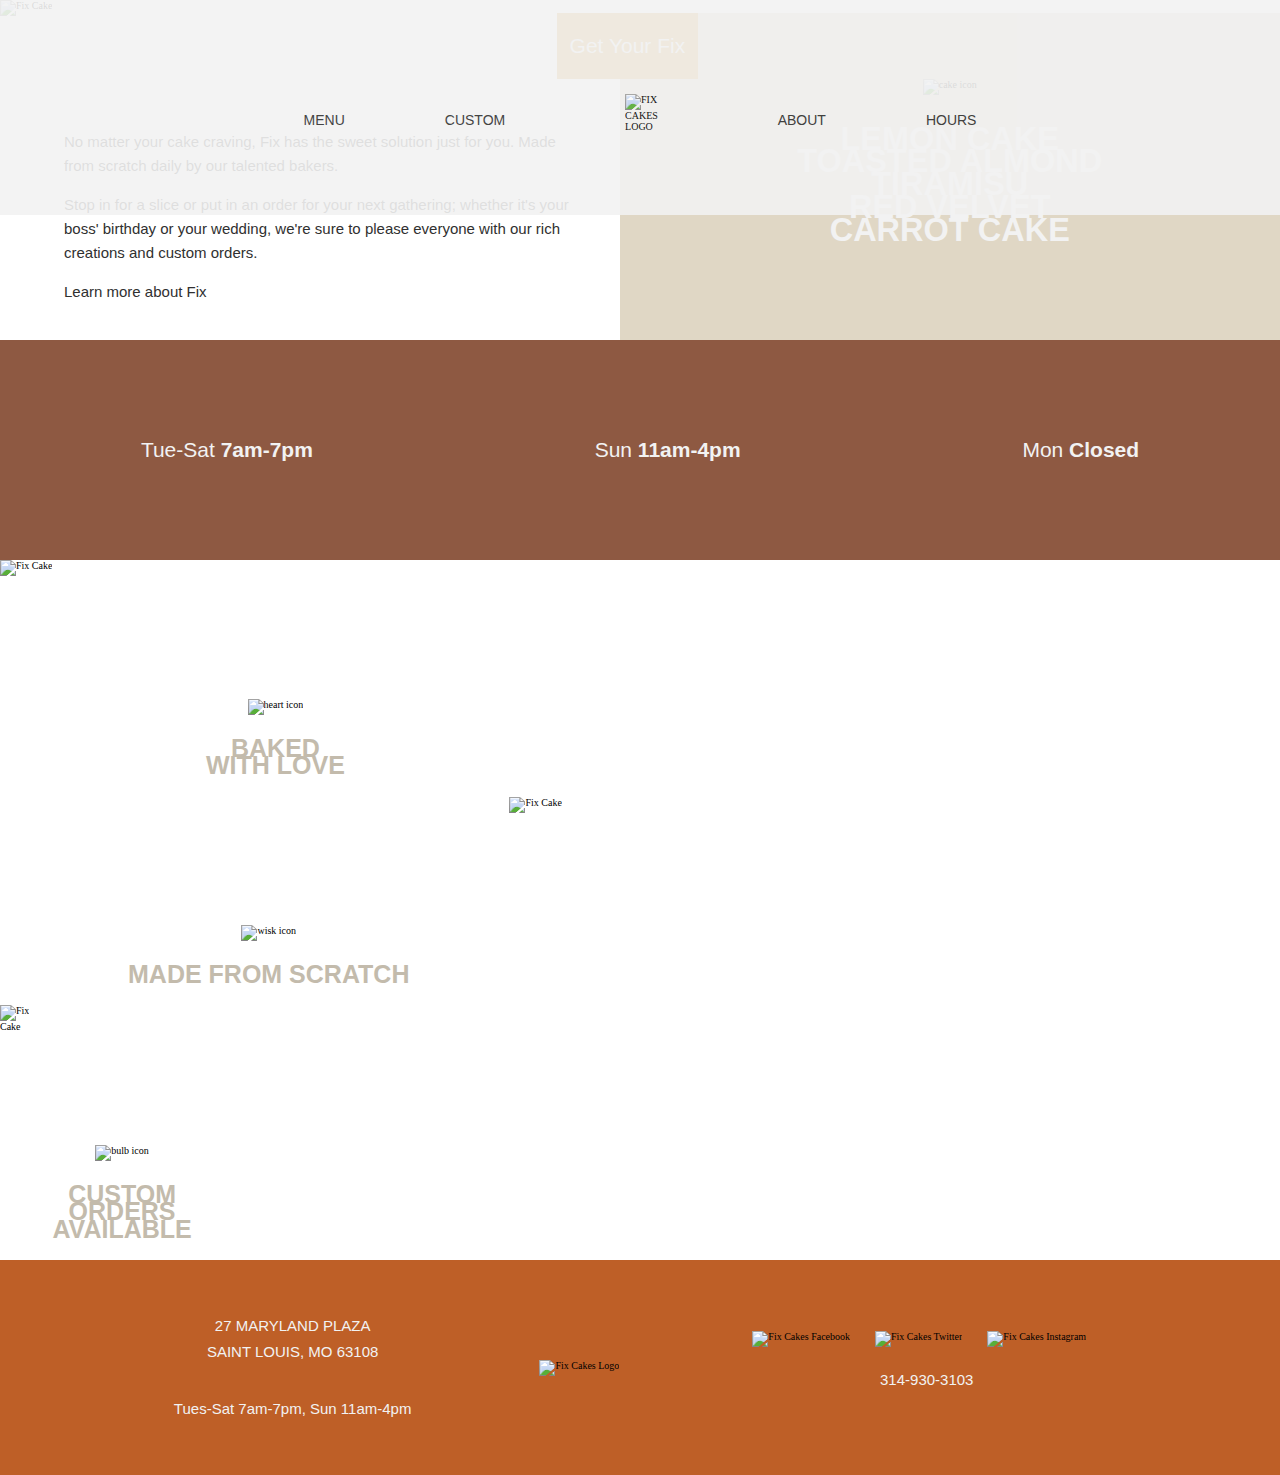
==== index.html @ f7e9f3c0 "a few more tweaks to both index.html and hours.html" ====
<!DOCTYPE html>
<html lang="en">

<head>
    <meta charset="utf-8">
    <title>Cakes</title>
    <meta content='width=device-width,maximum-scale=1.0,initial-scale=1.0,minimum-scale=1.0,user-scalable=yes' name='viewport'>
    <link href='./assets/css/styles.css' media='all' rel='stylesheet'>
    <script src="script.js"></script>
</head>

<body>
    <div class='nav'>
              <div class='menu'>
                  <div id='nav-left'>
                    <div id='nav_link'>
                        <a href ='#' target='_blank'>Menu</a>
                    </div>
                    <div id='nav_link'>
                        <a href ='#' target='_blank'>Custom</a>
                    </div>
                </div>
                    <div>
                        <img class='logo-header' src='./assets/images/fix-logo.png' alt='Fix Cakes Logo'/>
                    </div>
                  <div id='nav-right'>
                    <div id='nav_link'>
                        <a href ='#' target='_blank'>About</a>
                    </div>
                    <div id='nav_link'>
                        <a href ='./hours.html' target='_blank'>Hours</a>
                    </div>
                </div>
              </div>
    </div>
    <div>
        <img class='hero' src='./assets/images/fix-index-hero.jpg' alt='Fix Cake' />
    </div>
    <div id='orange-text-box'>
        <p>Get Your Fix</p>
    </div>
<div id='row1'>
    <div id='index-content'>
        <p class='index-info'>
            No matter your cake craving, Fix has the sweet solution just for you.
            Made from scratch daily by our talented bakers.
        </p>
        <!-- <div id='get-your-fix'>
            <p>Get Your Fix</p>
        </div> -->
        <p class='index-info'>
            Stop in for a slice or put in an order for your next gathering;
            whether it's your boss' birthday or your wedding, we're sure to please everyone with our
            rich creations and custom orders.
        </p>

        <p id='learn-more'>Learn more about Fix</p>
    </div>
    <div id='row1-right-box'>
    <div id='index-caketypes'>
        <img id='icon-cake' src='./assets/images/fix-index-cakeicon.png' alt='cake icon'/>
        <p class='icons-text' id='caketypes'>
            Lemon Cake<br>
            Toasted Almond<br>
            Tiramisu<br>
            Red Velvet<br>
            Carrot Cake<br>
        </p>
    </div>
    </div>
</div>
    <div id='row2'>
            <div><p>Tue-Sat <span style='font-weight:bold'>7am-7pm</span></p></div>
            <div><p>Sun <span style='font-weight:bold'>11am-4pm</span></p></div>
            <div><p>Mon <span style='font-weight:bold'>Closed</span></p></div>
    </div>
    <div id='row3'>
        <div>
            <img class='splash' src='./assets/images/fix-index-cake1.jpg' alt='Fix Cake'/>
        </div>
        <div id='row3-right-box'>
        <div id='with-love'>
         <img id='icon-heart' src='./assets/images/fix-index-hearticon.png' alt='heart icon'/>
         <p class='icons-text'>
             Baked<br>
             with love
         </p>
     </div>
     </div>
    </div>
        <div id='row4'>
            <div id='from-scratch'>
                <img id='icon-wisk' src='./assets/images/fix-index-whiskicon.png' alt='wisk icon'/>
            <p class='icons-text'>
                Made from scratch
            </p>
        </div>
        <div>
            <img class='splash' src='./assets/images/fix-index-cake2.jpg' alt='Fix Cake'/>
        </div>
       </div>
       <div id='row5'>
           <div>
           <img class='splash' src='./assets/images/fix-index-cake3.jpg' alt='Fix Cake'/>
       </div>
       <div id='row5-right-box'>
       <div id='custom-avail'>
            <img id='icon-bulb' src='./assets/images/fix-index-bulbcon.png' alt='bulb icon'/>
            <p class='icons-text'>
                Custom <br>
                orders <br>
                available
            </p>
        </div>
        </div>
        </div>
       </div>

    <footer>
        <div id='footer-biz-info'>
          <p id='footer-addy'>27 Maryland Plaza<br>Saint Louis, MO 63108</p>
          <p id='footer-hours'>Tues-Sat 7am-7pm, Sun 11am-4pm</p>
      </div>
      <div>
          <img class='logo-footer' src='./assets/images/fix-logo-white.png' alt='Fix Cakes Logo'/>
      </div>
      <div id='footer-social-num'>
          <div id='footer-social-media'>
              <div id='footer-icons'>
                  <img class='social-media' src='./assets/images/fix-fbicon.png' alt='Fix Cakes Facebook'/>
                  <img class='social-media' src='./assets/images/fix-twittericon.png' alt='Fix Cakes Twitter'/>
                  <img class='social-media' src='./assets/images/fix-instaicon.png' alt='Fix Cakes Instagram'/>
             </div>
          </div>
      <p id='footer-num'>314-930-3103</p>
    </div>
    </footer>
</body>
</html>
---- assets/css/styles.css ----
/********************************************************************************/
/* On devices wider than 940px */
@media(min-width: 940px) {


html {
    font-size: 62.5%;
}

body {
    margin: 0;
    width: 100%;
}

.nav{
    display: flex;
    flex-direction: row;
    align-items: center;
    justify-content: center;
    flex-wrap: nowrap;
    background-color: #f2f2f2;
    opacity: 0.9;
    height: 215px;
    z-index: 30;
    position: absolute;
    width: 100%;
    /*border: red 2px solid;*/
}


.menu{
    display: inline-flex;
    padding-top: 10px;
    text-transform: uppercase;
    align-items: center;
    justify-content: center;
    /*border: orange 2px solid;*/

}

#nav-left{
    display: inline-flex;
    margin-right: 10%;
    padding-top: 15px;
    /*border: yellow 2px solid;*/
}

#nav-right{
    display: inline-flex;
    margin-left: 10%;
    padding-top: 15px;
    /*border: green 2px solid;*/
}

#nav-link{
    display: inline-flex;
    font-family: 'Lato Regular', sans-serif;
    font-size: 1.06em;
    line-height: 1.75em;
    color: #303030;
    width: 100px;
    list-style: none;
    /*border: blue 2px solid;*/
}


.nav a {
    text-decoration: none;
    font-family: 'Lato Regular', sans-serif;
    font-size: 1.40em;
    color: #303030;
    margin: 50px;
    /*border: purple 2px solid;*/
}


.hero{
    height: 815px;
    width: 100%;
    z-index: 1;
    position: relative;
}

#orange-text-box{
    display: inline-flex;
    background-color: #d49b30;
    font-family: 'Oswald', sans-serif;
    font-size: 2.1em;
    color: #f2f2f2;
    z-index: 6;
    position: absolute;
    margin-top: -3px;
    margin-left: 43.5%;
    padding: 0 1%;
}


#row1{
    width: 100%;
    display: inline-flex;
    margin-top: -3px;
    position: relative;
    /*border: green 2px solid;*/
}


#index-content{
    font-family: 'Lato Regular', sans-serif;
    font-size: 1.5em;
    line-height: 1.6em;
    padding-top: 8%;
    padding-left: 5%;
    padding-right: 3%;
    color: #303030;
    margin-top: 0;
    /*border: purple 2px solid;*/
}

#row1-right-box{
    display: inline-flex;
    width: 120%;
    /*border: red 2px solid;*/
}

#index-caketypes{
    background-color: #e0d7c5;
    display: inline-flex;
    flex-direction: column;
    align-items: center;
    padding-top: 10%;
    padding-bottom: 10%;
    width: 100%;
    /*border: blue 2px solid;*/

}


#row2{
    width: 100%;
    background-color: #8e5942;
    height: 220px;
    display: inline-flex;
    justify-content: space-around;
    align-items: center;

    /*border: orange 2px solid;*/
}

#row2 p {
    font-family: 'Oswald', sans-serif;
    font-weight: lighter;
    font-size: 2.1em;
    color: #f2f2f2;

}

.splash{
    max-width: 100%:
}

#icons{
    display: inline-flex;
    /*border: green 2px solid;*/

}

.icons-text {
    font-family: 'Oswald', sans-serif;
    font-weight: bold;
    text-transform: uppercase;
    text-align: center;
    color: #c3bbac;
    font-size: 2.5em;
    line-height: .7em;
    /*border: yellow 2px solid;*/
}

#caketypes{
    color: #f2f2f2;
    font-size: 3.25em;
    /*border: purple 2px solid;*/
}

#icon-wisk{
    max-width:100%;
    max-height:100%;
}

#icon-heart{
    /*max-width:100%;
    max-height:100%;*/
     /*border: orange 2px solid;*/
}

#row3{
    width: 100%;
    display: inline-flex;
    flex-direction: row;
}

#row3-right-box, #row5-right-box{
    display: inline-flex;
    flex-direction: column;
    margin-left: 12%;
     /*border: green 2px solid;*/
}

#with-love, #custom-avail{
    display: inline-flex;
    flex-direction: column;
    align-items: center;
    margin-top: 100%;
     /*border: blue 2px solid;*/
}

#row4{
    display: inline-flex;
    flex-direction: row;
    margin-top: -3px;
    width: 100%;
    /*border: red 2px solid;*/
}

#from-scratch{
    display: inline-flex;
    flex-direction: column;
    align-items: center;
    padding-top: 10%;
    padding-left: 10%;
    margin-right: 100px;
}

#row5{
    display: inline-flex;
    flex-direction: row;
    margin-top: -3px;
    width: 100%:
    /*border: red 2px solid;*/
}

footer{
    background-color: #be5f27;
    display: flex;
    flex-direction: row;
    align-items: center;
    justify-content: center;
    flex-wrap: nowrap;
    /*border: red 2px solid;*/
    margin-top: -3px;
    height: 215px;

}

footer p{
    font-family: 'Oswald', sans-serif;
    font-size: 1.5em;
    color: #f2f2f2;
    line-height: 1.75em;

}

#footer-biz-info{
    display: inline-flex;
    flex-direction: column;
    text-align: center;
    margin-right: 10%;
    /*border: green 2px solid;*/
}

#footer-addy{
    text-transform: uppercase;
}

.social-media{
    margin: 5px;
}

.social-media + .social-media, .social-media{
    margin-right: 20px;
}

#footer-icons{
    display: inline-flex;
    /*border: yellow 2px solid;*/

}

#footer-num{
    text-align: center;
}

#footer-social-num{
    display: inline-flex;
    flex-direction: column;
    margin-left: 10%;
    /*border: blue 2px solid;*/

}



}

/********************************************************************************/
/* On devices smaller than 660px */
@media(min-width:601px) and (max-width: 939px){

html {
    font-size: 62.5%;
}

body {
    margin: 0;
    width: 100%;
}



}

/********************************************************************************/
/* On devices smaller than 600px */
@media(max-width: 600px) and (min-width: 400px){

html {
    font-size: 62.5%;
}

body {
    margin: 0;
    width: 100%;
}

.nav{
    display: flex;
    flex-direction: row;
    align-items: center;
    justify-content: center;
    flex-wrap: nowrap;
    background-color: #f2f2f2;
    opacity: 90%;
    height: 65px;
    /*border: red 2px solid;*/
}


.menu{
    display: inline-flex;
    padding-top: 10px;
    text-transform: uppercase;
    /*border: orange 2px solid;*/

}

#nav-left{
    display: inline-flex;
    margin-right: 35px;
    padding-top: 15px;
    /*border: yellow 2px solid;*/
}

#nav-right{
    display: inline-flex;
    margin-left: 35px;
    padding-top: 15px;
    /*border: green 2px solid;*/
}

#nav-link{
    display: inline-flex;
    font-family: 'Lato Regular', sans-serif;
    font-size: 1.06em;
    line-height: 1.75em;
    color: #303030;
    width: 100px;
    list-style: none;
    /*border: blue 2px solid;*/
}


.nav a {
    text-decoration: none;
    font-family: 'Lato Regular', sans-serif;
    font-size: 1.06em;
    color: #303030;
    margin: 10px;
    /*border: purple 2px solid;*/
}

.logo-header{
    height: 50px;
    width: 45px;
}

.hero{
    height: auto;
    max-width: 100%;
}

#orange-text-box{
    visibility: hidden;
}

#index-content{
    font-family: 'Lato Regular', sans-serif;
    font-size: 2.5em;
    line-height: 1.6em;
    color: #303030;
    margin: 10px;
}

.index-info{
    /*font-family: 'Lato Regular', sans-serif;
    /*font-size: 2em;*/
    /*line-height: 1.6em;
    color: #303030;*/*/

}

.splash{
    visibility: collapse;
    height: 0px;
    width: 0px;
}


#icons  p {
    /*font-family: 'Oswald', sans-serif;
    font-weight: bold;
    text-transform: uppercase;
    color: #c3bbac;
    font-size: 2.5em;*/
    visibility: collapse;
    height: 0px;
    width: 0px;
}

#icon-wisk, #icon-heart, #icon-bulb, #with-love, #from-scratch, #custom-avail{
    /*max-width:30%;
    max-height:30%;*/
    visibility: collapse;
    height: 0px;
    width: 0px;
}

#row1-right-box{
    display: inline-flex;
    width: 100%;
    /*border: red 2px solid;*/
}

#index-caketypes{
    background-color: #e0d7c5;
    display: inline-flex;
    flex-direction: column;
    align-items: center;
    padding-top: 10%;
    padding-bottom: 10%;
    width: 100%;
    font-family: 'Oswald', sans-serif;
    font-weight: bold;
    text-transform: uppercase;
    text-align: center;
    font-size: 2.5em;
    color: #f2f2f2;
    line-height: .8em;
    /*border: blue 2px solid;*/

}

#row2{
    width: 100%;
    background-color: #8e5942;
    height: 220px;
    display: inline-flex;
    flex-direction: column;
    justify-content: space-around;
    align-items: center;
    margin-bottom: 0px;

    /*border: orange 2px solid;*/
}

#row2 p {
    font-family: 'Oswald', sans-serif;
    font-weight: lighter;
    font-size: 2.1em;
    color: #f2f2f2;

}


footer{
    background-color: #be5f27;
    display: flex;
    flex-direction: row;
    align-items: center;
    justify-content: center;
    flex-wrap: nowrap;
    /*border: red 2px solid;*/
    height: 100px;
    margin-bottom: 0px;

}

footer p{
    font-family: 'Oswald', sans-serif;
    font-size: .7em;
    color: #f2f2f2;
    line-height: 1.75em;

}

#footer-biz-info{
    display: inline-flex;
    flex-direction: column;
    text-align: center;
    /*border: green 2px solid;*/
}

#footer-addy{
    text-transform: uppercase;
    padding-top: 30px;
    padding: 30px 40px 0 0;
}

#footer-hours{
    visibility: hidden;
}

.logo-footer{
    height: 50px;
    width: 45px;
    margin-right: 50px;
}

.social-media{
    width: 18px;
    height: 18px;
    margin: 5px;
}

#footer-icons{
    display: inline-flex;
    /*border: yellow 2px solid;*/

}

#footer-num{
    text-align: center;
}

#footer-social-num{
    display: inline-flex;
    flex-direction: column;
    /*border: blue 2px solid;*/

}
}
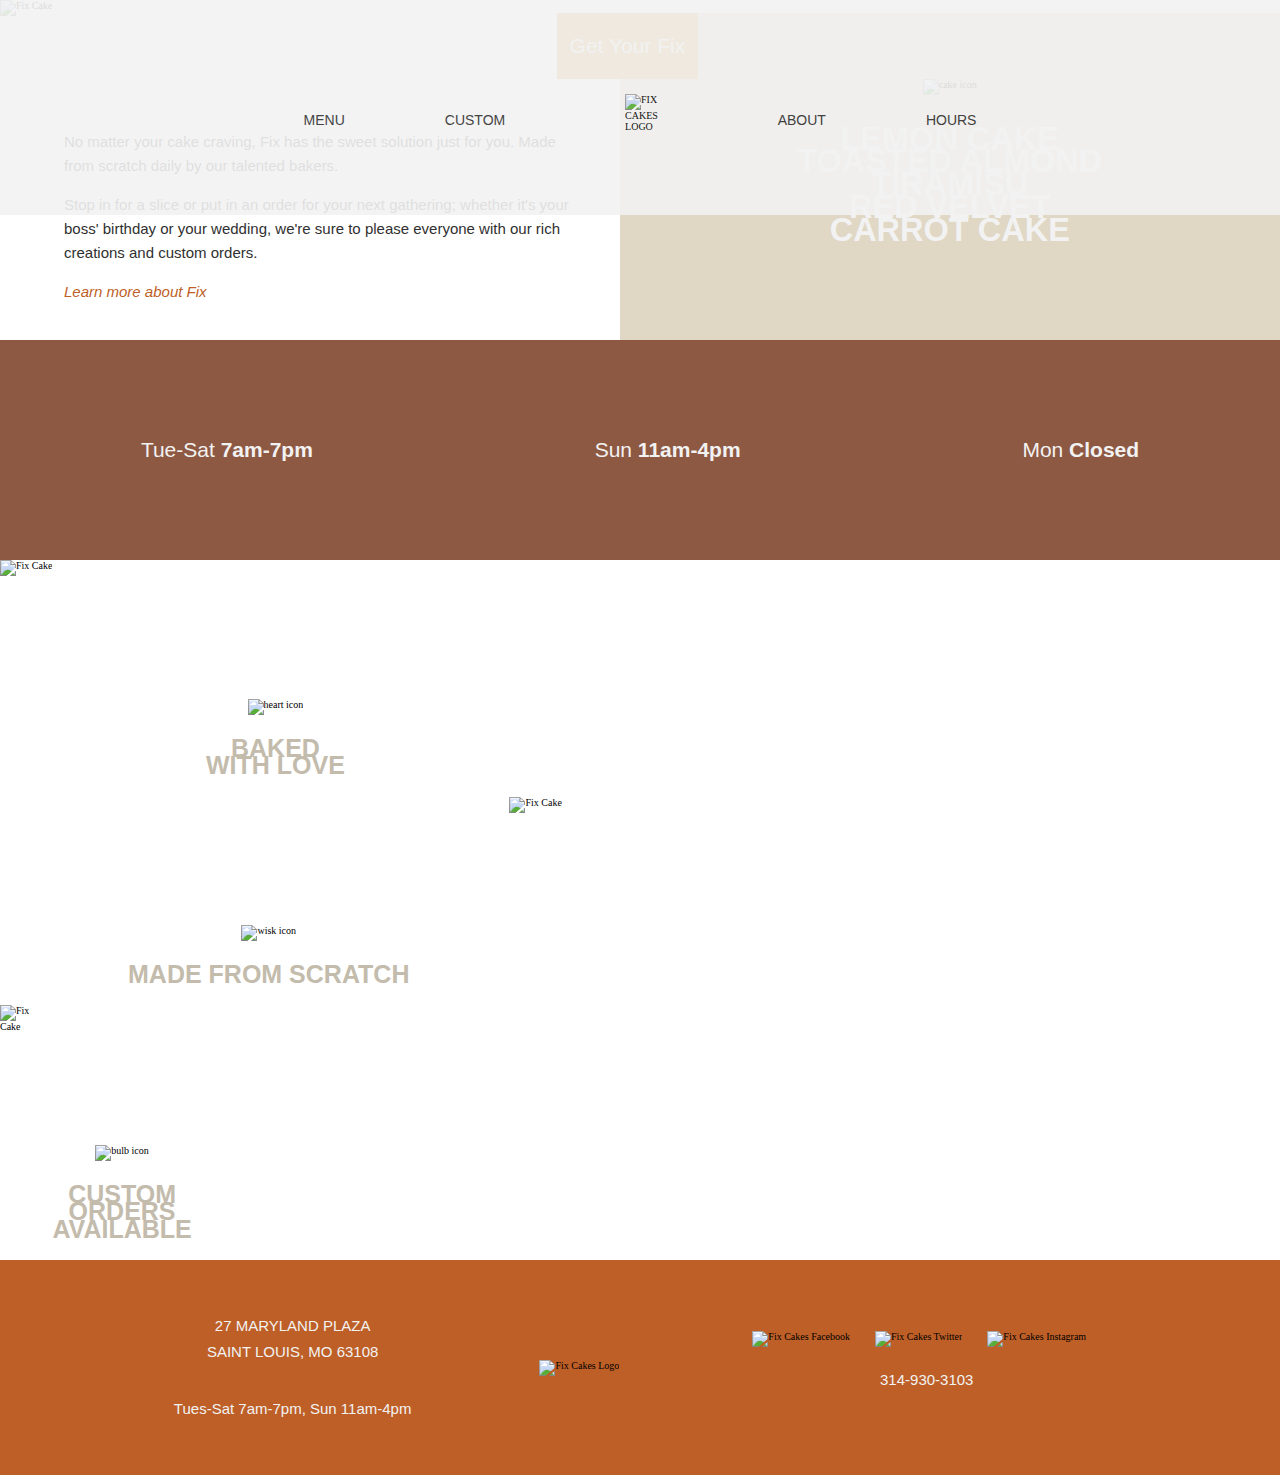
==== commit dd9696eb: "changes to hours.html desktop and mobile" ====
--- a/index.html
+++ b/index.html
@@ -34,7 +34,7 @@
               </div>
     </div>
     <div>
-        <img class='hero' src='./assets/images/fix-index-hero.jpg' alt='Fix Cake' />
+        <img class='hero' id='index-hero' src='./assets/images/fix-index-hero.jpg' alt='Fix Cake' />
     </div>
     <div id='orange-text-box'>
         <p>Get Your Fix</p>
--- a/assets/css/styles.css
+++ b/assets/css/styles.css
@@ -75,10 +75,13 @@
 
 
 .hero{
-    height: 815px;
     width: 100%;
     z-index: 1;
     position: relative;
+}
+
+#index-hero{
+    height: 815px;
 }
 
 #orange-text-box{
@@ -94,6 +97,10 @@
     padding: 0 1%;
 }
 
+#learn-more{
+    font-style: italic;
+    color: #be5f27;
+}
 
 #row1{
     width: 100%;
@@ -134,6 +141,12 @@
 
 }
 
+#hours{
+    font-family: 'Oswald', sans-serif;
+    font-weight: lighter;
+    font-size: 2.1em;
+    color: #8e5942;
+}
 
 #row2{
     width: 100%;
@@ -489,6 +502,9 @@
 
 }
 
+#cust-order{
+    padding: 0 6% 0 6%;
+}
 
 footer{
     background-color: #be5f27;
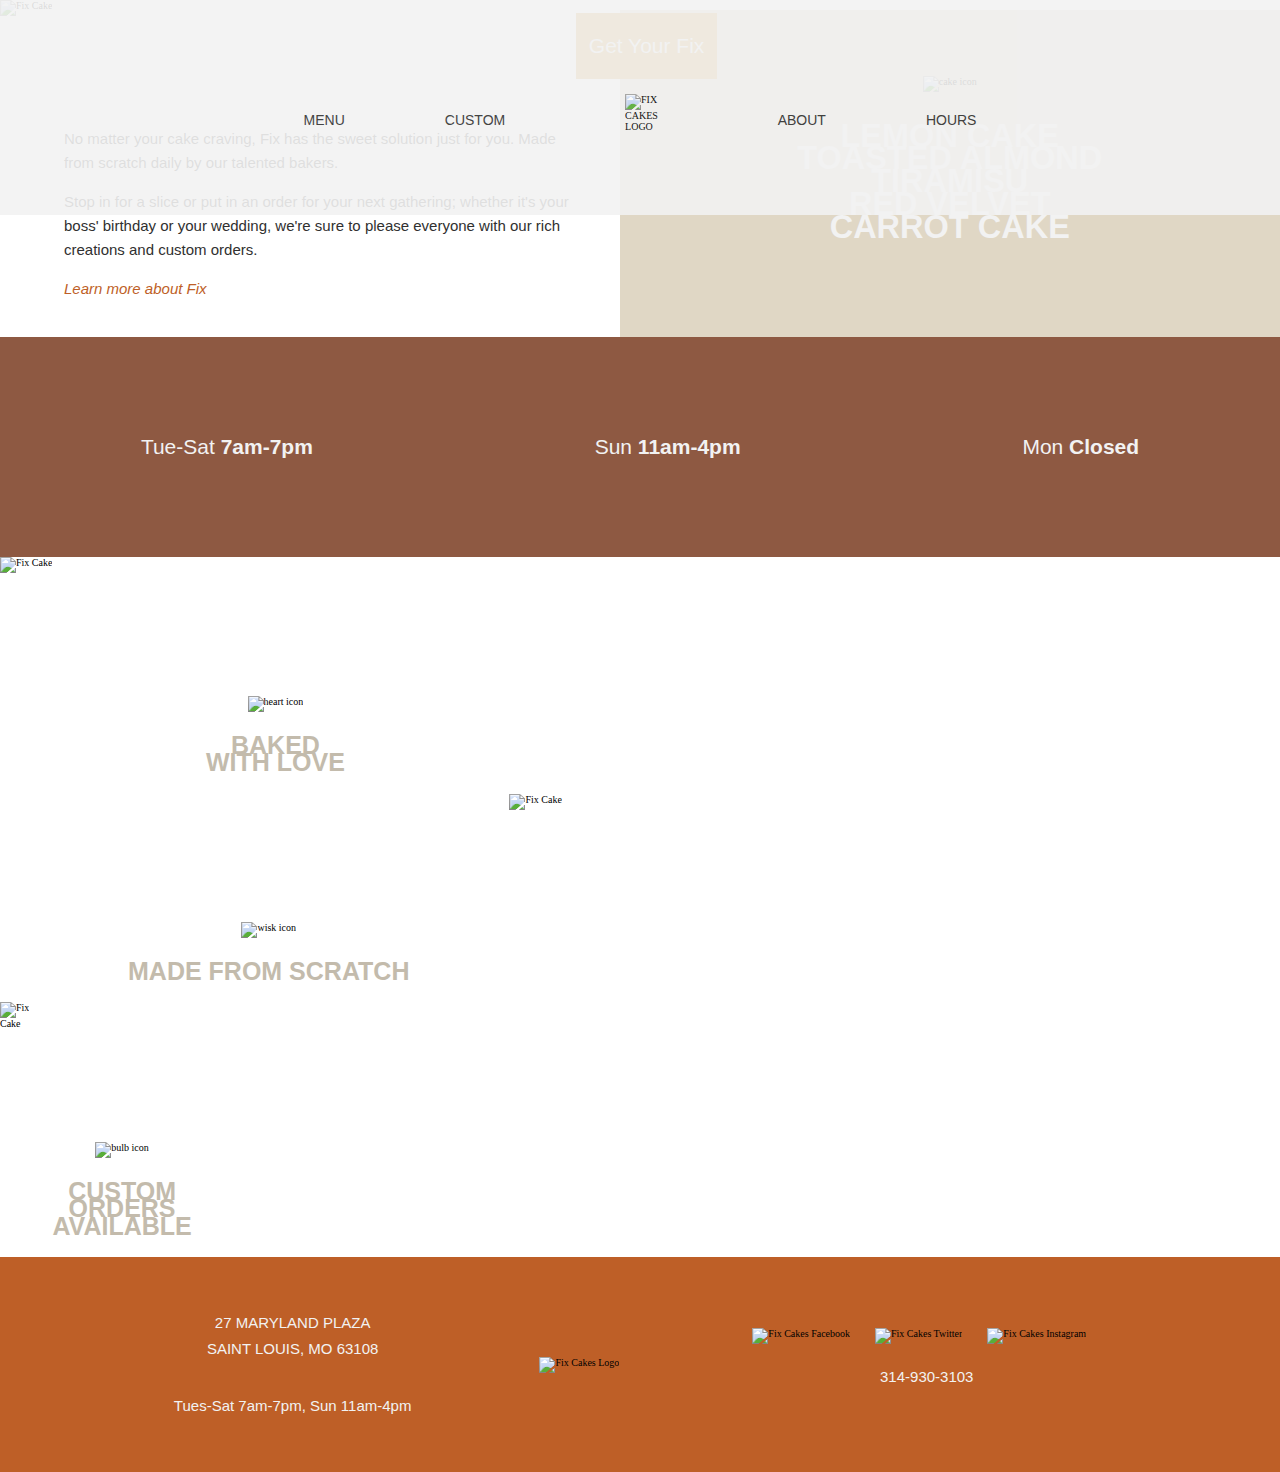
==== commit b7ada62c: "changes to menu and custom page" ====
--- a/index.html
+++ b/index.html
@@ -14,10 +14,10 @@
               <div class='menu'>
                   <div id='nav-left'>
                     <div id='nav_link'>
-                        <a href ='#' target='_blank'>Menu</a>
+                        <a href ='./menu.html' target='_self'>Menu</a>
                     </div>
                     <div id='nav_link'>
-                        <a href ='#' target='_blank'>Custom</a>
+                        <a href ='./custom.html' target='_self'>Custom</a>
                     </div>
                 </div>
                     <div>
@@ -25,18 +25,18 @@
                     </div>
                   <div id='nav-right'>
                     <div id='nav_link'>
-                        <a href ='#' target='_blank'>About</a>
+                        <a href ='./about.html' target='_self'>About</a>
                     </div>
                     <div id='nav_link'>
-                        <a href ='./hours.html' target='_blank'>Hours</a>
+                        <a href ='./hours.html' target='_self'>Hours</a>
                     </div>
                 </div>
               </div>
     </div>
-    <div>
+    <div id='header'>
         <img class='hero' id='index-hero' src='./assets/images/fix-index-hero.jpg' alt='Fix Cake' />
     </div>
-    <div id='orange-text-box'>
+    <div class='orange-text-box'>
         <p>Get Your Fix</p>
     </div>
 <div id='row1'>
--- a/assets/css/styles.css
+++ b/assets/css/styles.css
@@ -80,11 +80,15 @@
     position: relative;
 }
 
+#header{
+    margin-bottom: -3px;
+}
+
 #index-hero{
     height: 815px;
 }
 
-#orange-text-box{
+.orange-text-box{
     display: inline-flex;
     background-color: #d49b30;
     font-family: 'Oswald', sans-serif;
@@ -92,8 +96,7 @@
     color: #f2f2f2;
     z-index: 6;
     position: absolute;
-    margin-top: -3px;
-    margin-left: 43.5%;
+    margin: 0 auto 0 45%;
     padding: 0 1%;
 }
 
@@ -108,6 +111,57 @@
     margin-top: -3px;
     position: relative;
     /*border: green 2px solid;*/
+}
+
+.row-about{
+    display: inline-flex;
+    width: 100%;
+}
+
+.col-1-about{
+    background-color: #e0d7c5;
+    max-width: 50%;
+    flex-grow: 0;
+    flex-shrink: 0;
+}
+
+.col-2-about{
+    max-width: 50%;
+    flex-grow: 0;
+    flex-shrink: 0;
+}
+
+#baker-pic{
+    max-width: 90%;
+    flex-grow: 0;
+    flex-shrink: 0;
+    margin-bottom: -3px;
+}
+
+#cassandra-pic{
+    padding-right: 21%;
+    padding-left: 15%;
+}
+
+/*#danielle-pic{
+    padding-left: 3.7%;
+}*/
+
+.baker-name{
+    color: #8e5942;
+    text-transform: uppercase;
+    line-height: .4em;
+}
+
+.baker-info{
+    font-family: 'Lato Regular', sans-serif;
+    font-size: 1.5em;
+    line-height: 1.6em;
+    padding-top: 20%;
+    padding-left: 10%;
+    padding-right: 3%;
+    color: #303030;
+    margin-top: 0;
 }
 
 
@@ -310,7 +364,29 @@
 
 }
 
-
+#menu-info{
+    display: inline-flex;
+    flex-direction: column;
+    background-color: #e0d7c5;
+    font-family: 'Lato Regular', sans-serif;
+    font-size: 1.5em;
+    line-height: 1em;
+    margin: 0 20% 0 20%;
+    padding: 10%;
+    color: #303030;
+}
+
+#custom-cake{
+    display: inline-flex;
+    flex-direction: column;
+    background-color: #e0d7c5;
+    font-family: 'Lato Regular', sans-serif;
+    font-size: 1.5em;
+    line-height: 1em;
+    margin: 0 20% 0 20%;
+    padding: 10%;
+    color: #303030;
+}
 
 }
 
@@ -408,6 +484,7 @@
 .hero{
     height: auto;
     max-width: 100%;
+    margin-bottom: -9%;
 }
 
 #orange-text-box{
@@ -481,15 +558,70 @@
 
 }
 
+#learn-more{
+    font-style: italic;
+    color: #be5f27;
+}
+
+.row-about{
+    display: inline-flex;
+    width: 100%;
+    flex-wrap: wrap;
+}
+
+.col-1-about{
+    background-color: #e0d7c5;
+    max-width: 100%;
+    flex-grow: 0;
+    flex-shrink: 0;
+    order: 1;
+}
+
+.col-2-about{
+    max-width: 100%;
+    flex-grow: 0;
+    flex-shrink: 0;
+    order: 2;
+}
+
+#baker-pic{
+    max-width: 90%;
+    flex-grow: 0;
+    flex-shrink: 0;
+    margin-bottom: -3px;
+}
+
+#cassandra-pic{
+    width: 68%;
+    padding-right: 12%;
+    padding-left: 20%;
+}
+
+.baker-name{
+    color: #8e5942;
+    text-transform: uppercase;
+    line-height: .4em;
+}
+
+.baker-info{
+    font-family: 'Lato Regular', sans-serif;
+    font-size: 2.3em;
+    line-height: 1.6em;
+    padding: 10%;
+    color: #303030;
+    margin-top: 0;
+}
+
+
 #row2{
     width: 100%;
     background-color: #8e5942;
-    height: 220px;
+    height: 175px;
     display: inline-flex;
     flex-direction: column;
     justify-content: space-around;
     align-items: center;
-    margin-bottom: 0px;
+    margin-bottom: -14px;
 
     /*border: orange 2px solid;*/
 }
@@ -516,6 +648,7 @@
     /*border: red 2px solid;*/
     height: 100px;
     margin-bottom: 0px;
+    padding-top: 3%;
 
 }
 
@@ -570,6 +703,14 @@
     display: inline-flex;
     flex-direction: column;
     /*border: blue 2px solid;*/
-
-}
-}
+}
+
+/*#menu-info{
+    display: inline-flex;
+    background-color: #e0d7c5;
+    font-family: 'Lato Regular', sans-serif;
+    font-size: 2.5em;
+    line-height: 1.6em;
+    color: #303030;
+}*/
+}
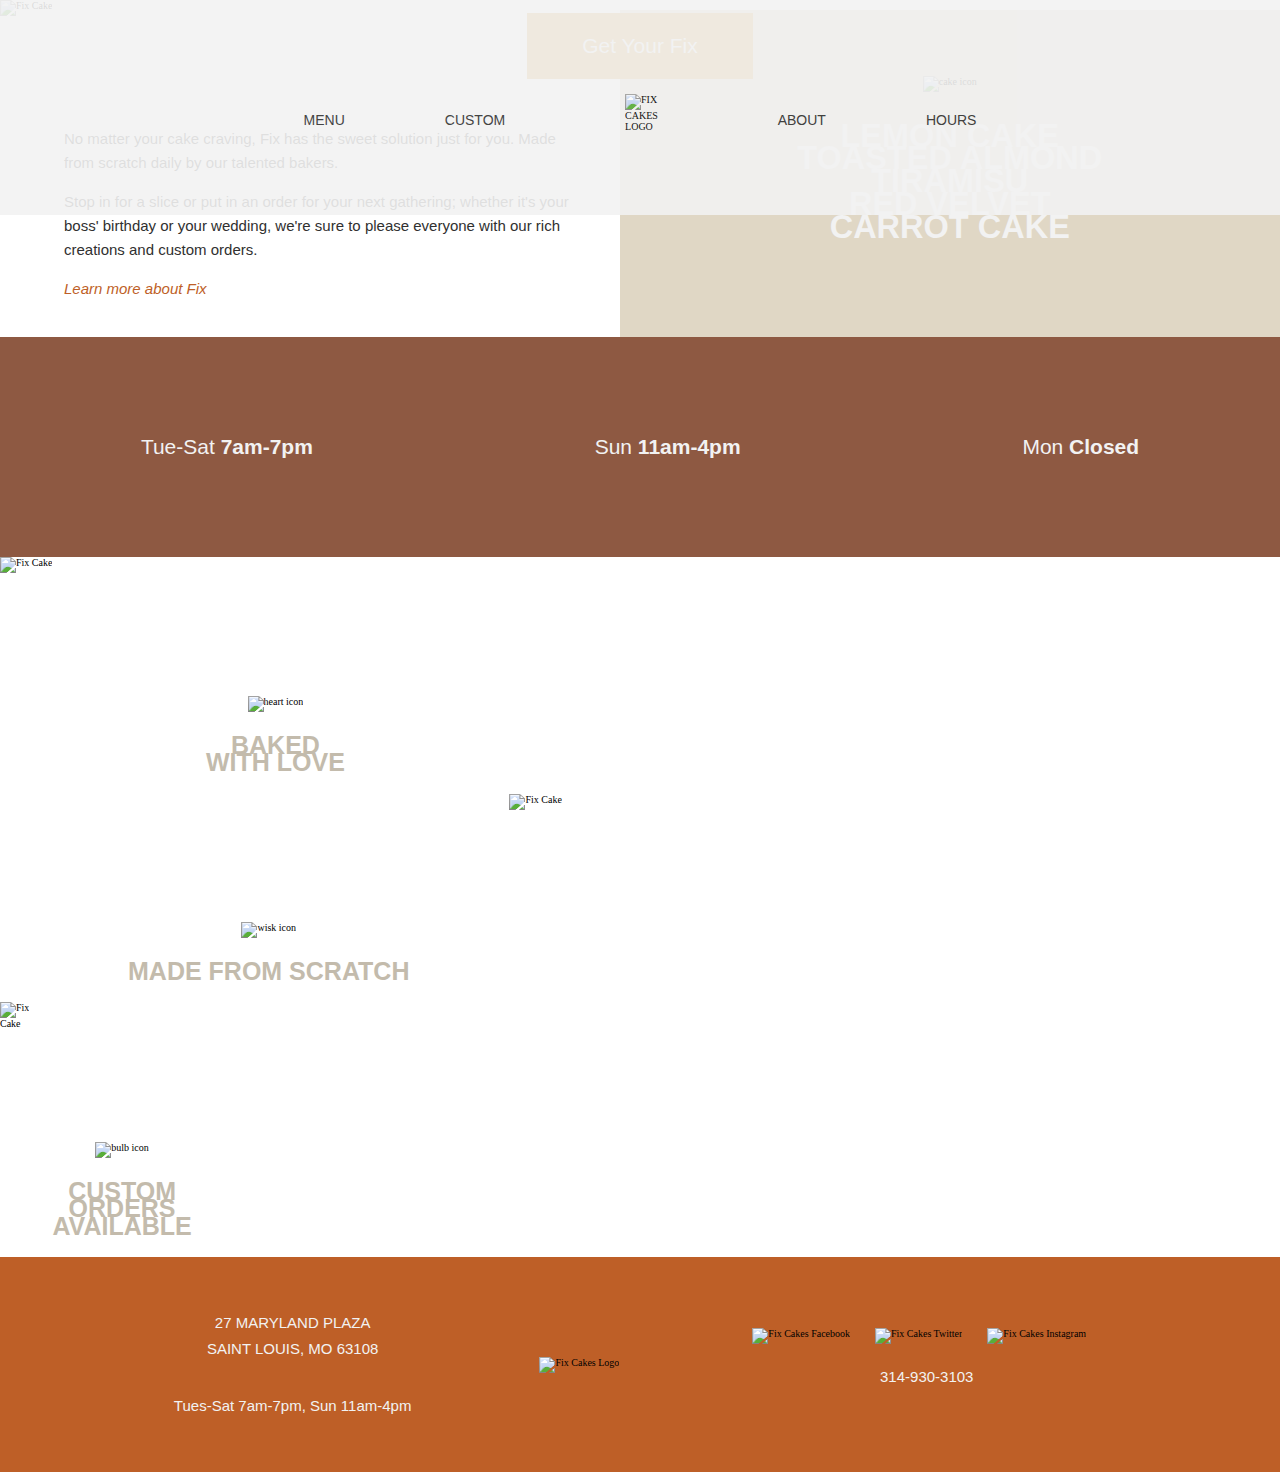
==== commit cf330b95: "worked on page labels" ====
--- a/index.html
+++ b/index.html
@@ -36,9 +36,11 @@
     <div id='header'>
         <img class='hero' id='index-hero' src='./assets/images/fix-index-hero.jpg' alt='Fix Cake' />
     </div>
+<div id='wrapper'>
     <div class='orange-text-box'>
         <p>Get Your Fix</p>
     </div>
+</div>
 <div id='row1'>
     <div id='index-content'>
         <p class='index-info'>
--- a/assets/css/styles.css
+++ b/assets/css/styles.css
@@ -96,8 +96,9 @@
     color: #f2f2f2;
     z-index: 6;
     position: absolute;
-    margin: 0 auto 0 45%;
     padding: 0 1%;
+    width: 200px;
+    justify-content: center;
 }
 
 #learn-more{
@@ -386,6 +387,13 @@
     margin: 0 20% 0 20%;
     padding: 10%;
     color: #303030;
+}
+
+#wrapper {
+    display: flex;
+    flex-direction: row;
+    margin: 0 auto;
+    justify-content: center;
 }
 
 }
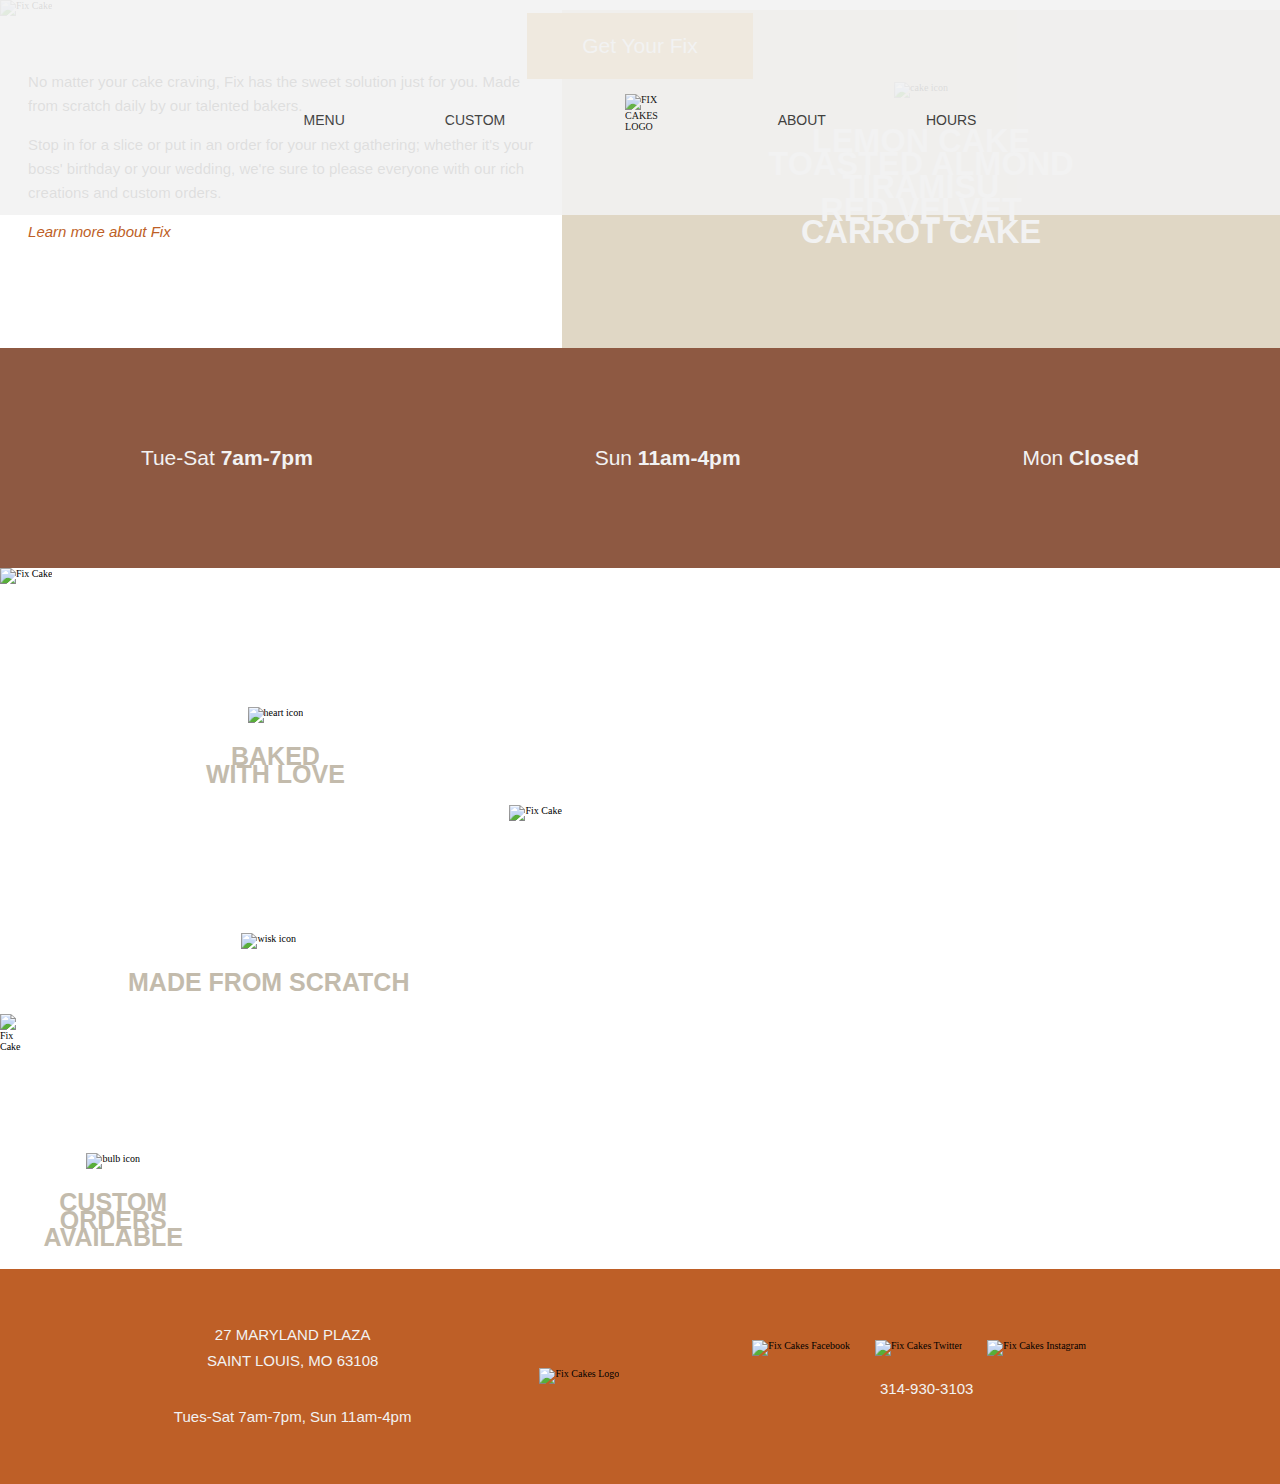
==== commit 643d61c3: "added div" ====
--- a/index.html
+++ b/index.html
@@ -42,6 +42,7 @@
     </div>
 </div>
 <div id='row1'>
+    <div id='row1-left-box'>
     <div id='index-content'>
         <p class='index-info'>
             No matter your cake craving, Fix has the sweet solution just for you.
@@ -57,6 +58,7 @@
         </p>
 
         <p id='learn-more'>Learn more about Fix</p>
+    </div>
     </div>
     <div id='row1-right-box'>
     <div id='index-caketypes'>
--- a/assets/css/styles.css
+++ b/assets/css/styles.css
@@ -10,6 +10,11 @@
 body {
     margin: 0;
     width: 100%;
+}
+
+a {
+    color: #be5f27;
+    text-decoration: underline;
 }
 
 .nav{
@@ -63,6 +68,24 @@
     /*border: blue 2px solid;*/
 }
 
+#nav_link a:link{
+    text-decoration: none;
+}
+
+#nav_link a:visited{
+    color: #8e5942;
+    font-weight: bold;
+}
+
+#nav_link a:hover{
+    color: #be5f27;
+    text-decoration: underline;
+}
+
+#nav_link a:active{
+    color: #be5f27;
+    font-weight: bold;
+}
 
 .nav a {
     text-decoration: none;
@@ -72,7 +95,6 @@
     margin: 50px;
     /*border: purple 2px solid;*/
 }
-
 
 .hero{
     width: 100%;
@@ -122,6 +144,7 @@
 .col-1-about{
     background-color: #e0d7c5;
     max-width: 50%;
+    width: 800px;
     flex-grow: 0;
     flex-shrink: 0;
 }
@@ -203,6 +226,30 @@
     color: #8e5942;
 }
 
+#hours-col-1{
+    max-width: 40%;
+    flex-grow: 0;
+    flex-shrink: 0;
+    font-family: 'Lato Regular', sans-serif;
+    font-size: 1.5em;
+    line-height: 1.6em;
+    color: #303030;
+    padding: 8% 5% 0 5%;
+}
+
+#hours-col-2{
+    max-width: 50%;
+    flex-grow: 0;
+    flex-shrink: 0;
+    background-color: #e0d7c5;
+    display: inline-flex;
+    flex-direction: column;
+    align-items: center;
+    padding-top: 10%;
+    padding-bottom: 10%;
+    width: 100%;
+}
+
 #row2{
     width: 100%;
     background-color: #8e5942;
@@ -223,7 +270,8 @@
 }
 
 .splash{
-    max-width: 100%:
+    width: 738.33px;
+    height: 401px;
 }
 
 #icons{
@@ -269,6 +317,8 @@
 #row3-right-box, #row5-right-box{
     display: inline-flex;
     flex-direction: column;
+    align-items: center;
+    padding-right: 10%;
     margin-left: 12%;
      /*border: green 2px solid;*/
 }
@@ -384,11 +434,390 @@
     font-family: 'Lato Regular', sans-serif;
     font-size: 1.5em;
     line-height: 1em;
+    margin: 0 20% 3px 20%;
+    padding: 10%;
+    color: #303030;
+}
+
+#wrapper {
+    display: flex;
+    flex-direction: row;
+    margin: 0 auto;
+    justify-content: center;
+}
+
+}
+
+/********************************************************************************/
+/* On devices smaller than 940px but larger than 600px */
+@media(min-width:601px) and (max-width: 939px){
+
+html{
+    font-size: 62%;
+}
+
+body {
+    margin: 0;
+    width: 100%;
+}
+
+.nav{
+    display: flex;
+    flex-direction: row;
+    align-items: center;
+    justify-content: center;
+    flex-wrap: nowrap;
+    z-index: 30;
+    background-color: #f2f2f2;
+    opacity: 90%;
+    height: 140px;
+    /*border: red 2px solid;*/
+}
+
+
+.menu{
+    display: inline-flex;
+    padding-top: 10px;
+    text-transform: uppercase;
+    align-items: center;
+    /*border: orange 2px solid;*/
+
+}
+
+#nav-left{
+    display: inline-flex;
+    margin-right: 35px;
+    padding-top: 15px;
+    /*border: yellow 2px solid;*/
+}
+
+#nav-right{
+    display: inline-flex;
+    margin-left: 35px;
+    padding-top: 15px;
+    /*border: green 2px solid;*/
+}
+
+#nav-link{
+    display: inline-flex;
+    font-family: 'Lato Regular', sans-serif;
+    font-size: 1.06em;
+    line-height: 1.75em;
+    color: #303030;
+    width: 100px;
+    list-style: none;
+    /*border: blue 2px solid;*/
+}
+
+#nav_link a:link{
+    text-decoration: none;
+}
+
+#nav_link a:visited{
+    color: #8e5942;
+    font-weight: bold;
+}
+
+#nav_link a:hover{
+    color: #be5f27;
+    text-decoration: underline;
+}
+
+#nav_link a:active{
+    color: #be5f27;
+    font-weight: bold;
+}
+
+.nav a {
+    text-decoration: none;
+    font-family: 'Lato Regular', sans-serif;
+    font-size: 1.06em;
+    color: #303030;
+    margin: 10px;
+    /*border: purple 2px solid;*/
+}
+
+.logo-header{
+    height: 100px;
+    width: 90px;
+}
+
+.hero{
+    z-index: 1;
+    position: relative;
+    max-width: 100%;
+}
+
+.orange-text-box{
+    display: inline-flex;
+    background-color: #d49b30;
+    font-family: 'Oswald', sans-serif;
+    font-size: 2.1em;
+    color: #f2f2f2;
+    z-index: 6;
+    position: absolute;
+    padding: 0 1%;
+    width: 200px;
+    justify-content: center;
+}
+
+#learn-more{
+    font-style: italic;
+    color: #be5f27;
+}
+
+#row1{
+    width: 100%;
+    display: inline-flex;
+    margin-top: -3px;
+    position: relative;
+    /*border: green 2px solid;*/
+}
+
+.row-about{
+    display: inline-flex;
+    width: 100%;
+}
+
+.col-1-about{
+    background-color: #e0d7c5;
+    max-width: 50%;
+    width: 800px;
+    flex-grow: 0;
+    flex-shrink: 0;
+}
+
+.col-2-about{
+    max-width: 50%;
+    flex-grow: 0;
+    flex-shrink: 0;
+}
+
+#baker-pic{
+    max-width: 90%;
+    flex-grow: 0;
+    flex-shrink: 0;
+    margin-bottom: -3px;
+}
+
+#cassandra-pic{
+    padding-right: 21%;
+    padding-left: 15%;
+}
+
+/*#danielle-pic{
+    padding-left: 3.7%;
+}*/
+
+.baker-name{
+    color: #8e5942;
+    text-transform: uppercase;
+    line-height: .4em;
+}
+
+.baker-info{
+    font-family: 'Lato Regular', sans-serif;
+    font-size: 1.5em;
+    line-height: 1.6em;
+    padding-top: 20%;
+    padding-left: 10%;
+    padding-right: 3%;
+    color: #303030;
+    margin-top: 0;
+}
+
+
+#index-content{
+    font-family: 'Lato Regular', sans-serif;
+    font-size: 1.5em;
+    line-height: 1.6em;
+    padding-top: 8%;
+    padding-left: 5%;
+    padding-right: 3%;
+    color: #303030;
+    margin-top: 0;
+    /*border: purple 2px solid;*/
+}
+
+#row1-right-box{
+    display: inline-flex;
+    width: 120%;
+    /*border: red 2px solid;*/
+}
+
+#index-caketypes{
+    background-color: #e0d7c5;
+    display: inline-flex;
+    flex-direction: column;
+    align-items: center;
+    padding-top: 10%;
+    padding-bottom: 10%;
+    width: 100%;
+    /*border: blue 2px solid;*/
+
+}
+
+#hours{
+    font-family: 'Oswald', sans-serif;
+    font-weight: lighter;
+    font-size: 2.1em;
+    color: #8e5942;
+}
+
+#hours-col-1{
+    max-width: 40%;
+    flex-grow: 0;
+    flex-shrink: 0;
+    font-family: 'Lato Regular', sans-serif;
+    font-size: 1.5em;
+    line-height: 1.6em;
+    color: #303030;
+    padding: 8% 5% 0 5%;
+}
+
+#hours-col-2{
+    max-width: 50%;
+    flex-grow: 0;
+    flex-shrink: 0;
+    background-color: #e0d7c5;
+    display: inline-flex;
+    flex-direction: column;
+    align-items: center;
+    padding-top: 10%;
+    padding-bottom: 10%;
+    width: 100%;
+}
+
+#row2{
+    width: 100%;
+    background-color: #8e5942;
+    height: 120px;
+    display: inline-flex;
+    justify-content: space-around;
+    align-items: center;
+
+    /*border: orange 2px solid;*/
+}
+
+#row2 p {
+    font-family: 'Oswald', sans-serif;
+    font-weight: lighter;
+    font-size: 2.1em;
+    color: #f2f2f2;
+
+}
+
+.splash{
+    width: 738.33px;
+    height: 401px;
+}
+
+#icons{
+    display: inline-flex;
+    /*border: green 2px solid;*/
+
+}
+
+.icons-text {
+    font-family: 'Oswald', sans-serif;
+    font-weight: bold;
+    text-transform: uppercase;
+    text-align: center;
+    color: #c3bbac;
+    font-size: 2.5em;
+    line-height: .7em;
+    /*border: yellow 2px solid;*/
+}
+
+#caketypes{
+    color: #f2f2f2;
+    font-size: 3.25em;
+    /*border: purple 2px solid;*/
+}
+
+#icon-wisk{
+    max-width:100%;
+    max-height:100%;
+}
+
+#icon-heart{
+    /*max-width:100%;
+    max-height:100%;*/
+     /*border: orange 2px solid;*/
+}
+
+#row3{
+    width: 100%;
+    display: inline-flex;
+    flex-direction: row;
+}
+
+#row3-right-box, #row5-right-box{
+    display: inline-flex;
+    flex-direction: column;
+    align-items: center;
+    padding-right: 10%;
+    margin-left: 12%;
+     /*border: green 2px solid;*/
+}
+
+#with-love, #custom-avail{
+    display: inline-flex;
+    flex-direction: column;
+    align-items: center;
+    margin-top: 100%;
+     /*border: blue 2px solid;*/
+}
+
+#row4{
+    display: inline-flex;
+    flex-direction: row;
+    margin-top: -3px;
+    width: 100%;
+    /*border: red 2px solid;*/
+}
+
+#from-scratch{
+    display: inline-flex;
+    flex-direction: column;
+    align-items: center;
+    padding-top: 10%;
+    padding-left: 10%;
+    margin-right: 100px;
+}
+
+#row5{
+    display: inline-flex;
+    flex-direction: row;
+    margin-top: -3px;
+    width: 100%:
+    /*border: red 2px solid;*/
+}
+
+#menu-info{
+    display: inline-flex;
+    flex-direction: column;
+    background-color: #e0d7c5;
+    font-family: 'Lato Regular', sans-serif;
+    font-size: 1.5em;
+    line-height: 1em;
     margin: 0 20% 0 20%;
     padding: 10%;
     color: #303030;
 }
 
+#custom-cake{
+    display: inline-flex;
+    flex-direction: column;
+    background-color: #e0d7c5;
+    font-family: 'Lato Regular', sans-serif;
+    font-size: 1.5em;
+    line-height: 1em;
+    margin: 0 20% 3px 20%;
+    padding: 10%;
+    color: #303030;
+}
+
 #wrapper {
     display: flex;
     flex-direction: row;
@@ -396,22 +825,74 @@
     justify-content: center;
 }
 
-}
-
-/********************************************************************************/
-/* On devices smaller than 660px */
-@media(min-width:601px) and (max-width: 939px){
-
-html {
-    font-size: 62.5%;
-}
-
-body {
-    margin: 0;
-    width: 100%;
-}
-
-
+footer{
+    background-color: #be5f27;
+    display: flex;
+    flex-direction: row;
+    align-items: center;
+    justify-content: center;
+    flex-wrap: nowrap;
+    /*border: red 2px solid;*/
+    height: 150px;
+    margin-bottom: 0px;
+    padding-top: 3%;
+
+}
+
+footer p{
+    font-family: 'Oswald', sans-serif;
+    font-size: .7em;
+    color: #f2f2f2;
+    line-height: 1.75em;
+
+}
+
+#footer-biz-info{
+    display: inline-flex;
+    flex-direction: column;
+    text-align: center;
+    /*border: green 2px solid;*/
+}
+
+#footer-addy{
+    text-transform: uppercase;
+    padding-top: 30px;
+    padding: 30px 100px 0 0;
+    font-size: 1em;
+}
+
+#footer-hours{
+    visibility: hidden;
+}
+
+.logo-footer{
+    height: 100px;
+    width: 90px;
+    margin-right: 50px;
+}
+
+.social-media{
+    width: 36px;
+    height: 36px;
+    margin: 5px;
+}
+
+#footer-icons{
+    display: inline-flex;
+    /*border: yellow 2px solid;*/
+}
+
+#footer-num{
+    text-align: center;
+    font-size: 1em;
+}
+
+#footer-social-num{
+    display: inline-flex;
+    flex-direction: column;
+    padding: 0 0 0 50px;
+    /*border: blue 2px solid;*/
+}
 
 }
 
@@ -419,10 +900,9 @@
 /* On devices smaller than 600px */
 @media(max-width: 600px) and (min-width: 400px){
 
-html {
-    font-size: 62.5%;
-}
-
+html{
+    font-size: 52%;
+}
 body {
     margin: 0;
     width: 100%;
@@ -474,6 +954,24 @@
     /*border: blue 2px solid;*/
 }
 
+#nav_link a:link{
+    text-decoration: none;
+}
+
+#nav_link a:visited{
+    color: #8e5942;
+    font-weight: bold;
+}
+
+#nav_link a:hover{
+    color: #be5f27;
+    text-decoration: underline;
+}
+
+#nav_link a:active{
+    color: #be5f27;
+    font-weight: bold;
+}
 
 .nav a {
     text-decoration: none;
@@ -495,8 +993,72 @@
     margin-bottom: -9%;
 }
 
-#orange-text-box{
-    visibility: hidden;
+.orange-text-box{
+    display: inline-flex;
+    background-color: #d49b30;
+    font-family: 'Oswald', sans-serif;
+    font-size: 1em;
+    color: #f2f2f2;
+    z-index: 6;
+    position: absolute;
+    padding: 0 1%;
+    width: 80px;
+    justify-content: center;
+}
+
+#learn-more{
+    font-style: italic;
+    color: #be5f27;
+}
+
+#hours{
+    font-family: 'Oswald', sans-serif;
+    font-weight: lighter;
+    font-size: 2.1em;
+    color: #8e5942;
+}
+
+#hours-col-1{
+    max-width: 40%;
+    flex-grow: 0;
+    flex-shrink: 0;
+    font-family: 'Lato Regular', sans-serif;
+    font-size: 1.5em;
+    line-height: 1.6em;
+    color: #303030;
+    padding: 8% 5% 0 5%;
+}
+
+#hours-col-2{
+    max-width: 50%;
+    flex-grow: 0;
+    flex-shrink: 0;
+    background-color: #e0d7c5;
+    display: inline-flex;
+    flex-direction: column;
+    align-items: center;
+    padding-top: 10%;
+    padding-bottom: 10%;
+    width: 100%;
+}
+
+#row2{
+    width: 100%;
+    background-color: #8e5942;
+    height: 120px;
+    display: inline-flex;
+    justify-content: space-around;
+    align-items: center;
+
+    /*border: orange 2px solid;*/
+}
+
+#row2 p {
+    font-family: 'Oswald', sans-serif;
+    font-weight: lighter;
+    font-size: 2.1em;
+    color: #f2f2f2;
+
 }
 
 #index-content{
@@ -563,7 +1125,6 @@
     color: #f2f2f2;
     line-height: .8em;
     /*border: blue 2px solid;*/
-
 }
 
 #learn-more{
@@ -644,6 +1205,37 @@
 
 #cust-order{
     padding: 0 6% 0 6%;
+}
+
+#menu-info{
+    display: inline-flex;
+    flex-direction: column;
+    background-color: #e0d7c5;
+    font-family: 'Lato Regular', sans-serif;
+    font-size: 1.5em;
+    line-height: 1em;
+    margin: 0 20% 0 20%;
+    padding: 10%;
+    color: #303030;
+}
+
+#custom-cake{
+    display: inline-flex;
+    flex-direction: column;
+    background-color: #e0d7c5;
+    font-family: 'Lato Regular', sans-serif;
+    font-size: 1.5em;
+    line-height: 1em;
+    margin: 0 20% 3px 20%;
+    padding: 10%;
+    color: #303030;
+}
+
+#wrapper {
+    display: flex;
+    flex-direction: row;
+    margin: 0 auto;
+    justify-content: center;
 }
 
 footer{
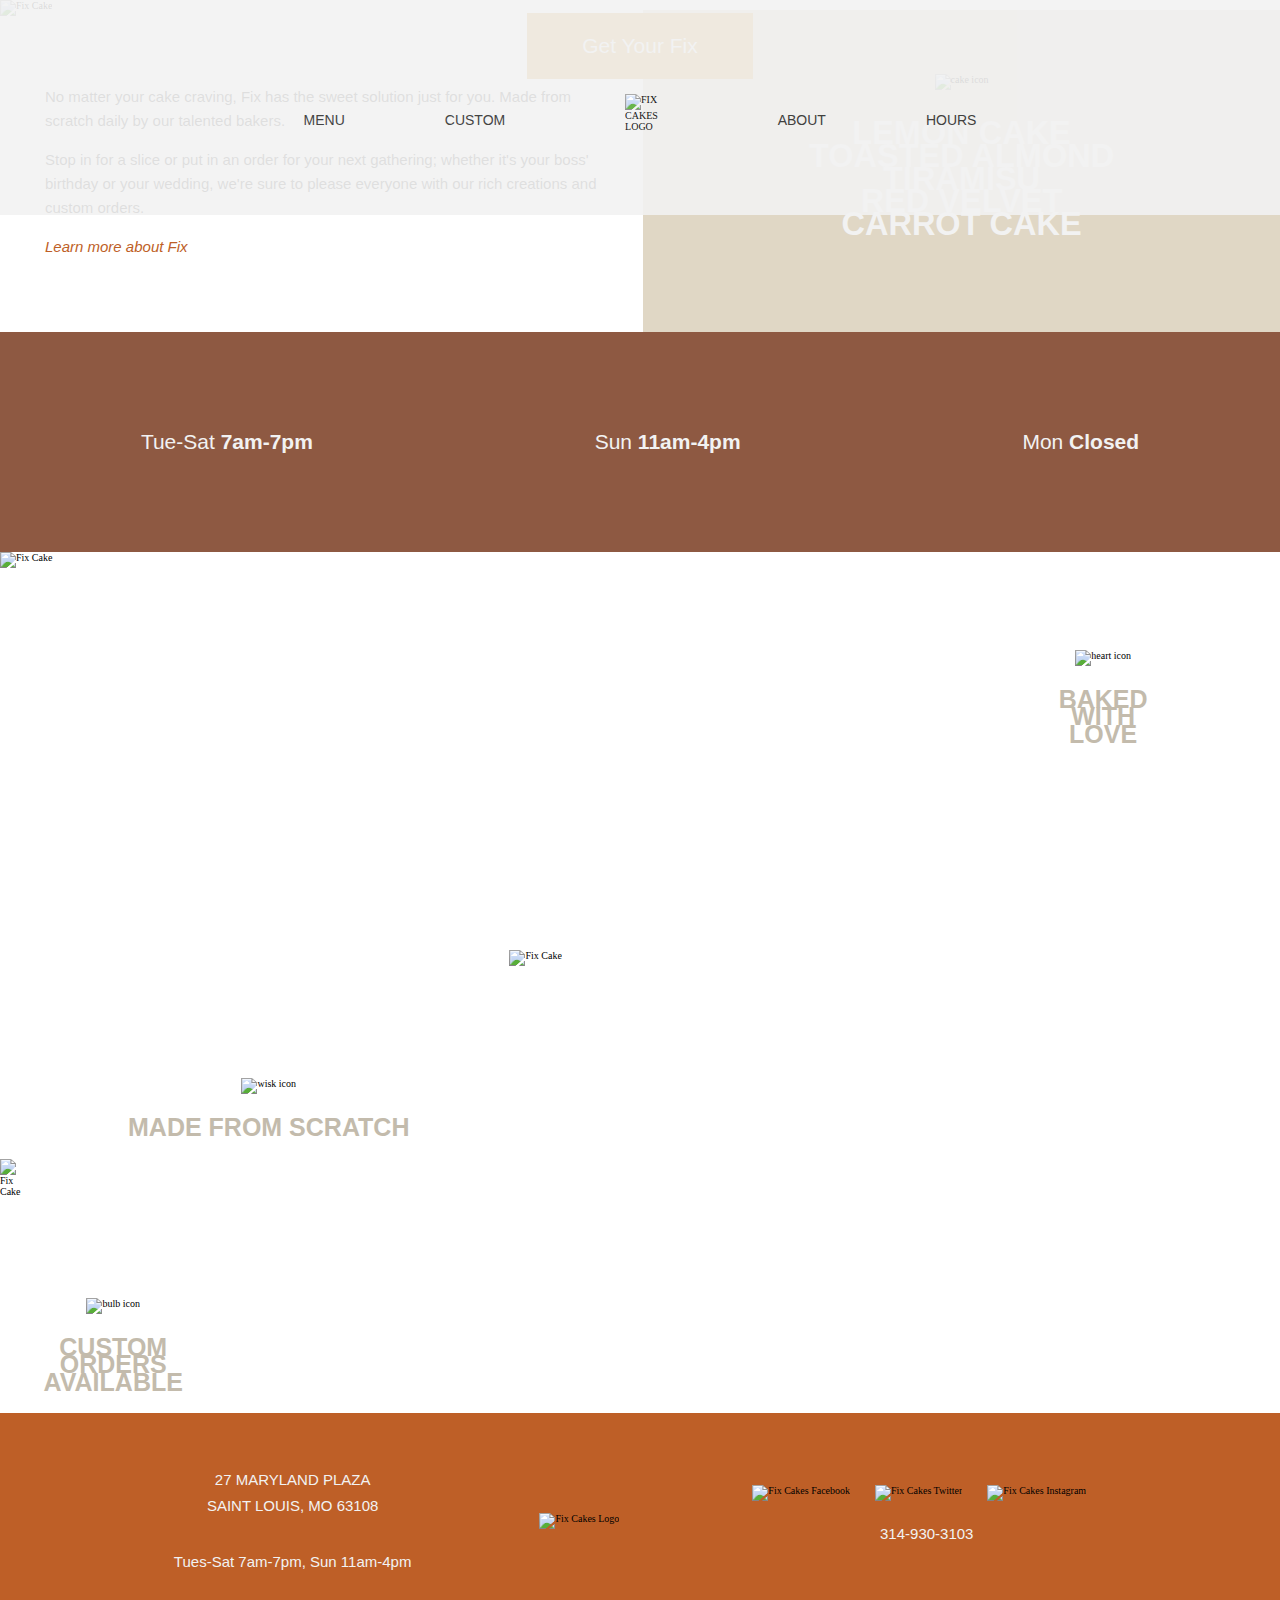
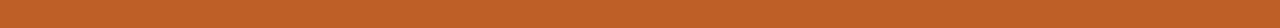
==== commit 6f8fe012: "working on responsiveness" ====
--- a/index.html
+++ b/index.html
@@ -79,7 +79,7 @@
             <div><p>Mon <span style='font-weight:bold'>Closed</span></p></div>
     </div>
     <div id='row3'>
-        <div>
+        <div class='splash-img'>
             <img class='splash' src='./assets/images/fix-index-cake1.jpg' alt='Fix Cake'/>
         </div>
         <div id='row3-right-box'>
--- a/assets/css/styles.css
+++ b/assets/css/styles.css
@@ -193,9 +193,9 @@
     font-family: 'Lato Regular', sans-serif;
     font-size: 1.5em;
     line-height: 1.6em;
-    padding-top: 8%;
-    padding-left: 5%;
-    padding-right: 3%;
+    padding-top: 4em;
+    padding-left: 3em;
+    padding-right: 3em;
     color: #303030;
     margin-top: 0;
     /*border: purple 2px solid;*/
@@ -203,7 +203,7 @@
 
 #row1-right-box{
     display: inline-flex;
-    width: 120%;
+    width: 100%;
     /*border: red 2px solid;*/
 }
 
@@ -272,6 +272,11 @@
 .splash{
     width: 738.33px;
     height: 401px;
+}
+
+.splash-img{
+    display: flex;
+    width: 100%;
 }
 
 #icons{
@@ -556,6 +561,7 @@
     color: #f2f2f2;
     z-index: 6;
     position: absolute;
+    margin-top: -0.1em;
     padding: 0 1%;
     width: 200px;
     justify-content: center;
@@ -626,14 +632,19 @@
     margin-top: 0;
 }
 
+#row-1-left-box{
+    display: inline-flex;
+    width: 50%;
+}
+
 
 #index-content{
     font-family: 'Lato Regular', sans-serif;
     font-size: 1.5em;
     line-height: 1.6em;
-    padding-top: 8%;
-    padding-left: 5%;
-    padding-right: 3%;
+    padding-top: 5em;
+    padding-left: 3em;
+    padding-right: 2em;
     color: #303030;
     margin-top: 0;
     /*border: purple 2px solid;*/
@@ -641,7 +652,7 @@
 
 #row1-right-box{
     display: inline-flex;
-    width: 120%;
+    width: 50%;
     /*border: red 2px solid;*/
 }
 
@@ -650,8 +661,8 @@
     display: inline-flex;
     flex-direction: column;
     align-items: center;
-    padding-top: 10%;
-    padding-bottom: 10%;
+    padding-top: 5em;
+    padding-bottom: 5em;
     width: 100%;
     /*border: blue 2px solid;*/
 
